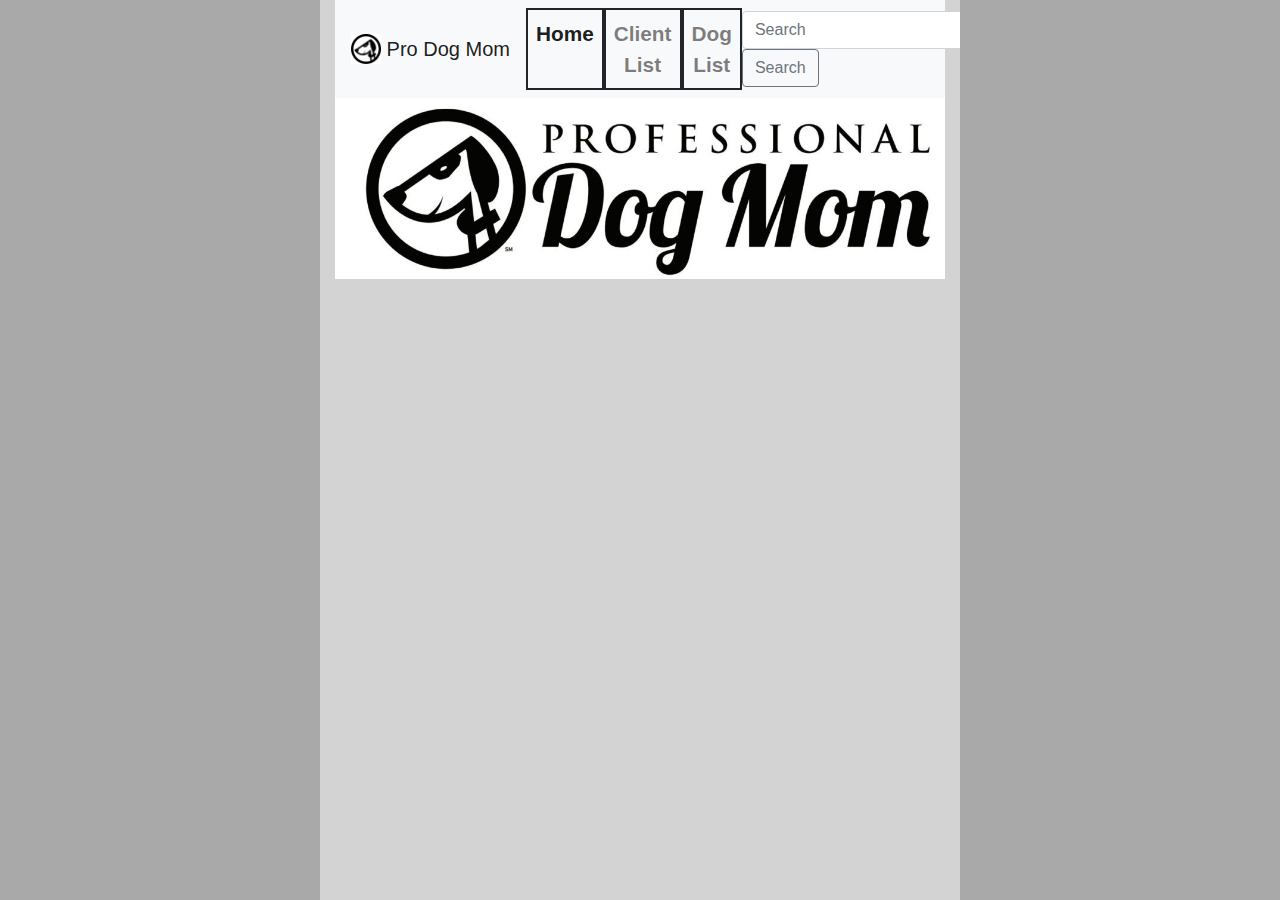
==== index.html @ 8eb6ffd3 "Add files via upload" ====
<!doctype html>

<html lang="en">

<head>
    <meta charset="utf-8">

    <title>Professional Dog Mom</title>
    <meta name="description" content="Dog Mom">
    <meta name="author" content="IS495 Group One">
    <link rel="stylesheet" href="https://stackpath.bootstrapcdn.com/bootstrap/4.3.1/css/bootstrap.min.css"
        integrity="sha384-ggOyR0iXCbMQv3Xipma34MD+dH/1fQ784/j6cY/iJTQUOhcWr7x9JvoRxT2MZw1T" crossorigin="anonymous">
    <link rel="stylesheet" href="style.css">
    <style>
        body, html {
            height: 100%;
        }
    </style>
</head>

<body>
    <div class="container-fluid h-100">
        <div class="row h-100">
            <div class="col-sm-3" style="background-color:darkgray">
            </div>
            <div class="col-sm-6">
                <nav class="navbar navbar-expand-lg navbar-light bg-light">
                    <a class="navbar-brand" href="#">
                        <img src="prodogmomlogoonly.jpg" alt="ProDogMom Logo" width="30" height="30"
                            class="d-inline-block align-top">
                        Pro Dog Mom
                    </a>
                    <button class="navbar-toggler" type="button" data-toggle="collapse"
                        data-target="#navbarSupportedContent" aria-controls="navbarSupportedContent"
                        aria-expanded="false" aria-label="Toggle navigation">
                        <span class="navbar-toggler-icon"></span>
                    </button>

                    <div class="collapse navbar-collapse" id="navbarSupportedContent">
                        <ul class="navbar-nav mr-auto">
                            <li class="nav-item active">
                                <a class="nav-link" href="#">Home <span class="sr-only">(current)</span></a>
                            </li>
                            <li class="nav-item">
                                <a class="nav-link" href="#">Client List</a>
                            </li>
                            <li class="nav-item">
                                <a class="nav-link" href="#">Dog List</a>
                            </li>
                        </ul>
                        <form class="form-inline my-2 my-lg-0">
                            <input class="form-control mr-sm-2" type="search" placeholder="Search" aria-label="Search">
                            <button class="btn btn-outline-secondary my-2 my-sm-0" type="submit">Search</button>
                        </form>
                    </div>
                </nav>

                <img src="ProDogMom.jpg" alt="ProDogMom Logo" class="img-fluid mx-auto d-block">
            </div>
            <div class="col-sm-3" style="background-color:darkgray">
            </div>
        </div>
    </div>


    <script src="https://code.jquery.com/jquery-3.3.1.slim.min.js"
        integrity="sha384-q8i/X+965DzO0rT7abK41JStQIAqVgRVzpbzo5smXKp4YfRvH+8abtTE1Pi6jizo"
        crossorigin="anonymous"></script>
    <script src="https://cdnjs.cloudflare.com/ajax/libs/popper.js/1.14.7/umd/popper.min.js"
        integrity="sha384-UO2eT0CpHqdSJQ6hJty5KVphtPhzWj9WO1clHTMGa3JDZwrnQq4sF86dIHNDz0W1"
        crossorigin="anonymous"></script>
    <script src="https://stackpath.bootstrapcdn.com/bootstrap/4.3.1/js/bootstrap.min.js"
        integrity="sha384-JjSmVgyd0p3pXB1rRibZUAYoIIy6OrQ6VrjIEaFf/nJGzIxFDsf4x0xIM+B07jRM"
        crossorigin="anonymous"></script>
</body>

</html>
---- style.css ----
body {
  background: lightgray;
}
h1 {
  font-weight: bold;
  text-align: center;
  text-decoration: underline;
}
li {
  text-decoration: none;
  list-style: none;
  text-align: center;
  font-weight: bold;
  display: block;
  border-style: solid;
  border-width: 2px;
  font-size: 1.3rem;
}
ul {
  text-align: center;
  font-weight: bold;
  padding: 0;
}
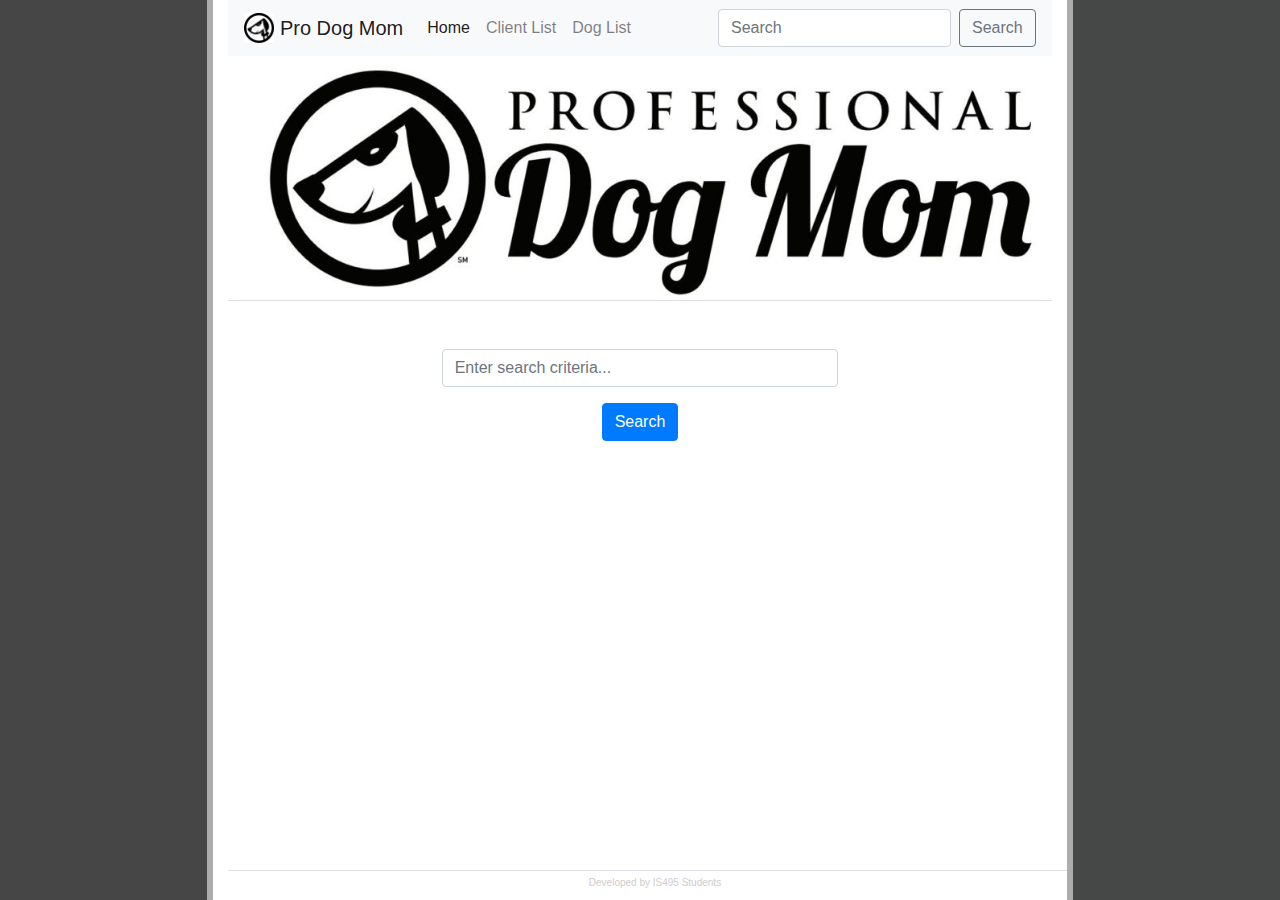
==== commit 5bf3abe6: "Add files via upload" ====
--- a/index.html
+++ b/index.html
@@ -1,77 +1,99 @@
-<!doctype html>
-
-<html lang="en">
-
-<head>
-    <meta charset="utf-8">
-
-    <title>Professional Dog Mom</title>
-    <meta name="description" content="Dog Mom">
-    <meta name="author" content="IS495 Group One">
-    <link rel="stylesheet" href="https://stackpath.bootstrapcdn.com/bootstrap/4.3.1/css/bootstrap.min.css"
-        integrity="sha384-ggOyR0iXCbMQv3Xipma34MD+dH/1fQ784/j6cY/iJTQUOhcWr7x9JvoRxT2MZw1T" crossorigin="anonymous">
-    <link rel="stylesheet" href="style.css">
-    <style>
-        body, html {
-            height: 100%;
-        }
-    </style>
-</head>
-
-<body>
-    <div class="container-fluid h-100">
-        <div class="row h-100">
-            <div class="col-sm-3" style="background-color:darkgray">
-            </div>
-            <div class="col-sm-6">
-                <nav class="navbar navbar-expand-lg navbar-light bg-light">
-                    <a class="navbar-brand" href="#">
-                        <img src="prodogmomlogoonly.jpg" alt="ProDogMom Logo" width="30" height="30"
-                            class="d-inline-block align-top">
-                        Pro Dog Mom
-                    </a>
-                    <button class="navbar-toggler" type="button" data-toggle="collapse"
-                        data-target="#navbarSupportedContent" aria-controls="navbarSupportedContent"
-                        aria-expanded="false" aria-label="Toggle navigation">
-                        <span class="navbar-toggler-icon"></span>
-                    </button>
-
-                    <div class="collapse navbar-collapse" id="navbarSupportedContent">
-                        <ul class="navbar-nav mr-auto">
-                            <li class="nav-item active">
-                                <a class="nav-link" href="#">Home <span class="sr-only">(current)</span></a>
-                            </li>
-                            <li class="nav-item">
-                                <a class="nav-link" href="#">Client List</a>
-                            </li>
-                            <li class="nav-item">
-                                <a class="nav-link" href="#">Dog List</a>
-                            </li>
-                        </ul>
-                        <form class="form-inline my-2 my-lg-0">
-                            <input class="form-control mr-sm-2" type="search" placeholder="Search" aria-label="Search">
-                            <button class="btn btn-outline-secondary my-2 my-sm-0" type="submit">Search</button>
-                        </form>
-                    </div>
-                </nav>
-
-                <img src="ProDogMom.jpg" alt="ProDogMom Logo" class="img-fluid mx-auto d-block">
-            </div>
-            <div class="col-sm-3" style="background-color:darkgray">
-            </div>
-        </div>
-    </div>
-
-
-    <script src="https://code.jquery.com/jquery-3.3.1.slim.min.js"
-        integrity="sha384-q8i/X+965DzO0rT7abK41JStQIAqVgRVzpbzo5smXKp4YfRvH+8abtTE1Pi6jizo"
-        crossorigin="anonymous"></script>
-    <script src="https://cdnjs.cloudflare.com/ajax/libs/popper.js/1.14.7/umd/popper.min.js"
-        integrity="sha384-UO2eT0CpHqdSJQ6hJty5KVphtPhzWj9WO1clHTMGa3JDZwrnQq4sF86dIHNDz0W1"
-        crossorigin="anonymous"></script>
-    <script src="https://stackpath.bootstrapcdn.com/bootstrap/4.3.1/js/bootstrap.min.js"
-        integrity="sha384-JjSmVgyd0p3pXB1rRibZUAYoIIy6OrQ6VrjIEaFf/nJGzIxFDsf4x0xIM+B07jRM"
-        crossorigin="anonymous"></script>
-</body>
-
+<!doctype html>
+
+<html lang="en">
+
+<head>
+    <meta charset="utf-8">
+
+    <title>Professional Dog Mom</title>
+    <meta name="description" content="Dog Mom">
+    <meta name="author" content="IS495 Group One">
+    <link rel="stylesheet" href="https://stackpath.bootstrapcdn.com/bootstrap/4.3.1/css/bootstrap.min.css" integrity="sha384-ggOyR0iXCbMQv3Xipma34MD+dH/1fQ784/j6cY/iJTQUOhcWr7x9JvoRxT2MZw1T"
+        crossorigin="anonymous">
+    <style>
+        body,
+        html {
+            height: 100%;
+        }
+
+        .page-border {
+            border-width: 6px !important;
+            border-color: #ADADAD !important;
+        }
+        #footer {
+            position: absolute;
+            bottom: 0;
+            width: 100%;
+            height: 30px;
+            font-size: 10px;
+            color: #CECCCC;
+        }
+    </style>
+</head>
+
+<body>
+    <div class="container-fluid h-100">
+        <div class="row h-100">
+            <div class="col-md-2 border-right page-border" style="background-color:#474646">
+            </div>
+            <div class="col-md-8">
+                <nav class="navbar navbar-expand-lg navbar-light bg-light">
+                    <a class="navbar-brand" href="#">
+                        <img src="prodogmomlogoonly.jpg" alt="ProDogMom Logo" width="30" height="30"
+                            class="d-inline-block align-top">
+                        Pro Dog Mom
+                    </a>
+                    <button class="navbar-toggler" type="button" data-toggle="collapse" data-target="#navbarSupportedContent" aria-controls="navbarSupportedContent"
+                        aria-expanded="false" aria-label="Toggle navigation">
+                        <span class="navbar-toggler-icon"></span>
+                    </button>
+
+                    <div class="collapse navbar-collapse" id="navbarSupportedContent">
+                        <ul class="navbar-nav mr-auto">
+                            <li class="nav-item active">
+                                <a class="nav-link" href="#">Home <span class="sr-only">(current)</span></a>
+                            </li>
+                            <li class="nav-item">
+                                <a class="nav-link" href="#">Client List</a>
+                            </li>
+                            <li class="nav-item">
+                                <a class="nav-link" href="#">Dog List</a>
+                            </li>
+                        </ul>
+                        <form class="form-inline my-2 my-lg-0">
+                            <input class="form-control mr-sm-2" type="search" placeholder="Search" aria-label="Search">
+                            <button class="btn btn-outline-secondary my-2 my-sm-0" type="submit">Search</button>
+                        </form>
+                    </div>
+                </nav>
+
+                <img src="ProDogMom.jpg" alt="ProDogMom Logo" class="img-fluid mx-auto d-block mb-4 border-bottom">
+                <div class="row">
+                    <div class="col-md-3">
+                    </div>
+                    <div class="col-md-6 mt-4">
+                        <input class="form-control" type="text" placeholder="Enter search criteria..." aria-label="Search">
+                        <button class="btn btn-primary mx-auto d-block mt-3" type="submit">Search</button>
+                    </div>
+                    <div class="col-md-3">
+                    </div>
+                </div>
+                <div id="footer" class="mx-auto d-block text-center border-top pt-1">
+                        Developed by IS495 Students
+                     </div>
+            </div>
+            <div class="col-md-2 border-left page-border" style="background-color:#464747">
+            </div>
+        </div>
+    </div>
+
+
+    <script src="https://code.jquery.com/jquery-3.3.1.slim.min.js" integrity="sha384-q8i/X+965DzO0rT7abK41JStQIAqVgRVzpbzo5smXKp4YfRvH+8abtTE1Pi6jizo"
+        crossorigin="anonymous"></script>
+    <script src="https://cdnjs.cloudflare.com/ajax/libs/popper.js/1.14.7/umd/popper.min.js" integrity="sha384-UO2eT0CpHqdSJQ6hJty5KVphtPhzWj9WO1clHTMGa3JDZwrnQq4sF86dIHNDz0W1"
+        crossorigin="anonymous"></script>
+    <script src="https://stackpath.bootstrapcdn.com/bootstrap/4.3.1/js/bootstrap.min.js" integrity="sha384-JjSmVgyd0p3pXB1rRibZUAYoIIy6OrQ6VrjIEaFf/nJGzIxFDsf4x0xIM+B07jRM"
+        crossorigin="anonymous"></script>
+</body>
+
 </html>